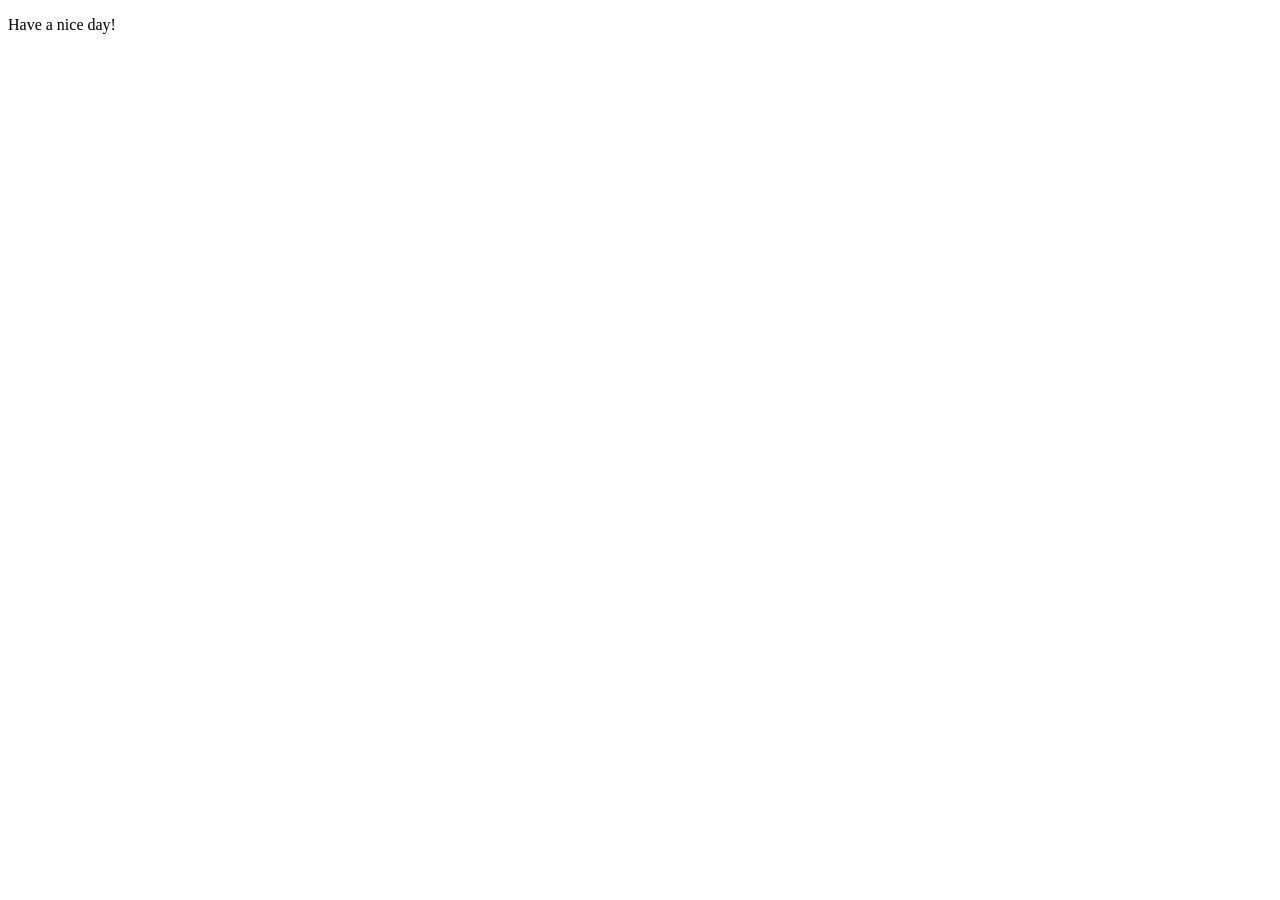
==== index.htm @ 68d7be05 "init: add index.html file" ====
<!DOCTYPE html>
<html lang="en">
<head>
    <meta charset="UTF-8">
    <meta http-equiv="X-UA-Compatible" content="IE=edge">
    <meta name="viewport" content="width=device-width, initial-scale=1.0">
    <title>Document</title>
</head>
<body>
    <p>Have a nice day!</p>
</body>
</html>
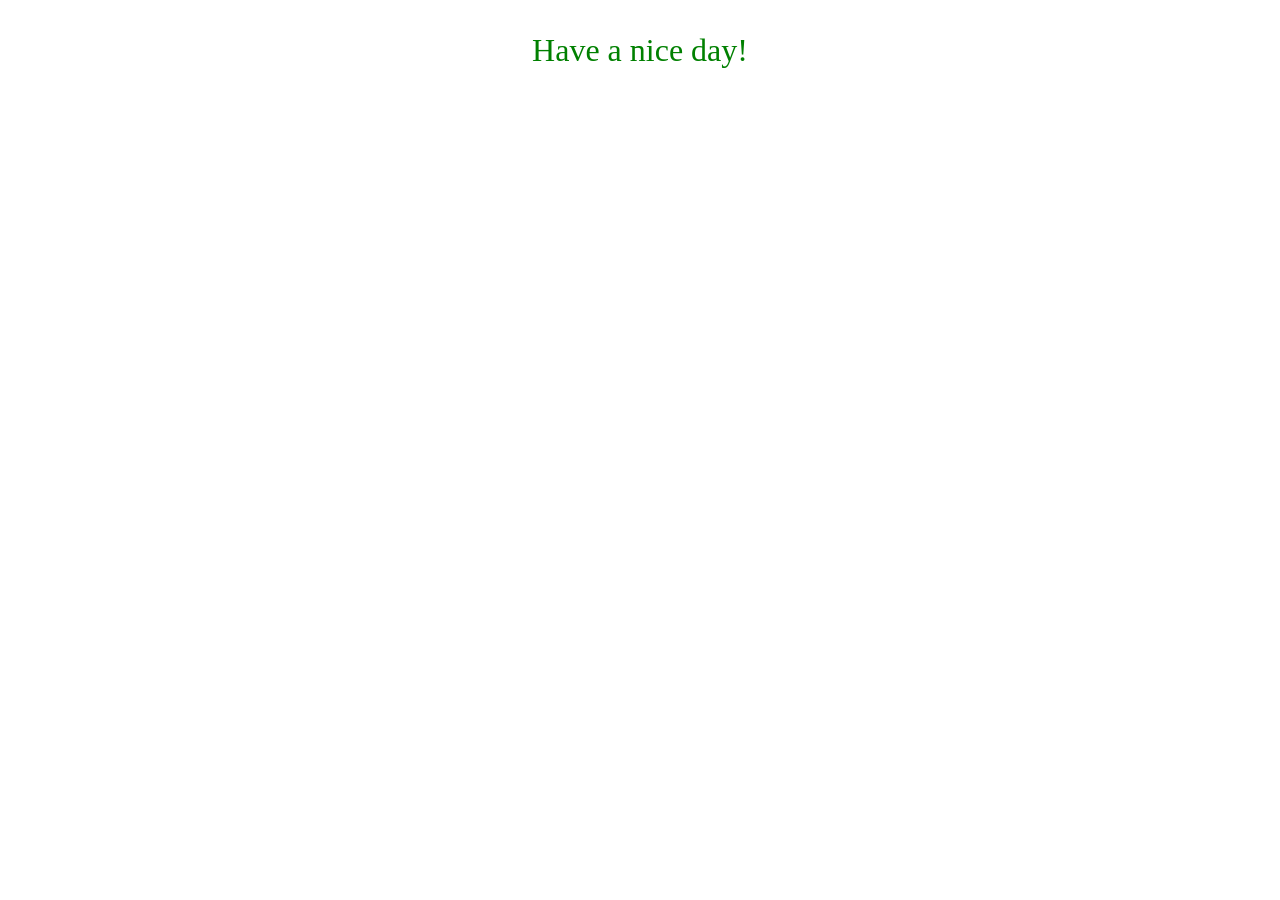
==== commit 57877c32: "feat: add style.css file" ====
--- a/index.htm
+++ b/index.htm
@@ -4,6 +4,7 @@
     <meta charset="UTF-8">
     <meta http-equiv="X-UA-Compatible" content="IE=edge">
     <meta name="viewport" content="width=device-width, initial-scale=1.0">
+    <link rel="stylesheet" href="style.css">
     <title>Document</title>
 </head>
 <body>
--- a/style.css
+++ b/style.css
@@ -0,0 +1,5 @@
+p {
+    color: green;
+    font-size: 2em;
+    text-align: center;
+}
